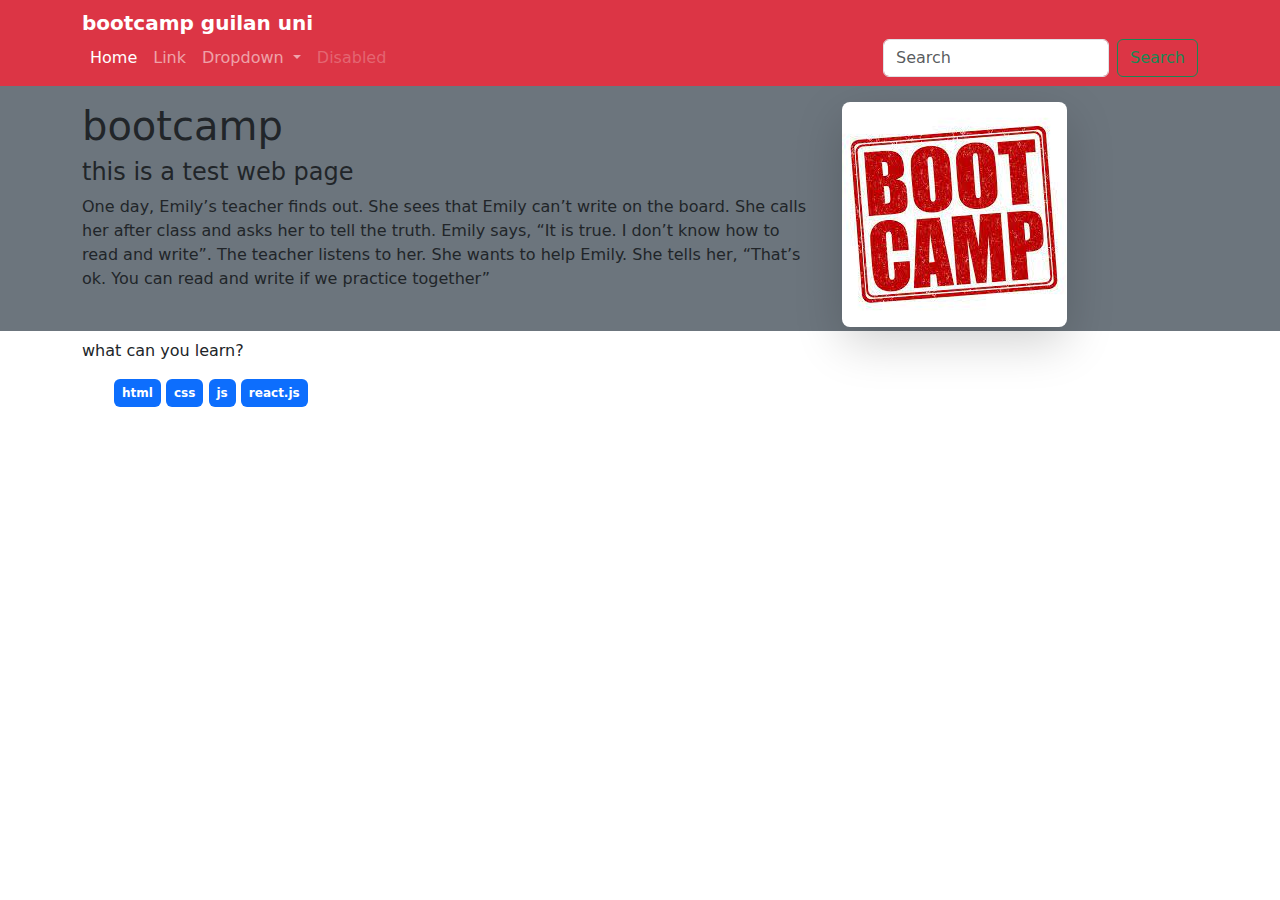
==== 3/index2.html @ a188e2e8 "first commit" ====
<!DOCTYPE html>
<html lang="en">

<head>
    <meta charset="UTF-8">
    <meta http-equiv="X-UA-Compatible" content="IE=edge">
    <meta name="viewport" content="width=device-width, initial-scale=1.0">
    <link rel="stylesheet" href="./kk.css">

    <link rel="stylesheet" href="https://cdn.jsdelivr.net/npm/bootstrap@5.0.0-beta2/dist/css/bootstrap.min.css">


    <title>Document</title>
</head>

<body>
    <nav class="navbar navbar-expand-lg navbar-dark bg-danger">
        <div class="container-fluid">
            <div class="container">

                <a class="navbar-brand text-white" href="#"> <b>bootcamp guilan uni</b> </a>

                <button class="navbar-toggler" type="button" data-bs-toggle="collapse"
                    data-bs-target="#navbarSupportedContent" aria-controls="navbarSupportedContent"
                    aria-expanded="false" aria-label="Toggle navigation">
                    <span class="navbar-toggler-icon"></span>
                </button>
                <div class="collapse navbar-collapse" id="navbarSupportedContent">
                    <ul class="navbar-nav me-auto mb-2 mb-lg-0">
                        <li class="nav-item">
                            <a class="nav-link active" aria-current="page" href="#">Home</a>
                        </li>
                        <li class="nav-item">
                            <a class="nav-link" href="#">Link</a>
                        </li>
                        <li class="nav-item dropdown">
                            <a class="nav-link dropdown-toggle" href="#" id="navbarDropdown" role="button"
                                data-bs-toggle="dropdown" aria-expanded="false">
                                Dropdown
                            </a>
                            <ul class="dropdown-menu" aria-labelledby="navbarDropdown">
                                <li><a class="dropdown-item" href="./aboat.html">aboat</a></li>
                                <li><a class="dropdown-item" href="#">Another action</a></li>
                                <li>
                                    <hr class="dropdown-divider">
                                </li>
                                <li><a class="dropdown-item" href="#">Something else here</a></li>
                            </ul>
                        </li>
                        <li class="nav-item">
                            <a class="nav-link disabled" href="#" tabindex="-1" aria-disabled="true">Disabled</a>
                        </li>
                    </ul>
                    <form class="d-flex">
                        <input class="form-control me-2" type="search" placeholder="Search" aria-label="Search">
                        <button class="btn btn-outline-success" type="submit">Search</button>
                    </form>
                </div>
            </div>
        </div>
    </nav>
    <div>
        <section id="intro-sec" class="bg-secondary">
            <div class="pt-3 pb-1">
                <div class="container">
                    <div class="row">
                        <div class="col-12  col-md-8 pr-5">
                            <h1>bootcamp</h1>
                            <h4>this is a test web page</h4>
                            <p class="d-md-block d-none">
                                One day, Emily’s teacher finds out.
                                She sees that Emily can’t write on the board.
                                She calls her after class and asks her to tell the truth.
                                Emily says, “It is true. I don’t know how to read and write”.
                                The teacher listens to her. She wants to help Emily.
                                She tells her, “That’s ok.
                                You can read and write if we practice together”
                            </p>
                            <img src="./11-0.jpg" alt="o" 
                            class="w-200  rounded-3  shadow-lg d-md-none d-block mt-5">



                        </div>
                        <div class="col-12 col-md-4 ">
                            <img src="./11-0.jpg" alt="o" 
                            class="w-200  rounded-3  shadow-lg d-md-block d-none">
                            <p class="d-md-none d-block mt-5 ">
                                One day, Emily’s teacher finds out.
                                She sees that Emily can’t write on the board.
                                She calls her after class and asks her to tell the truth.
                                Emily says, “It is true. I don’t know how to read and write”.
                                The teacher listens to her. She wants to help Emily.
                                She tells her, “That’s ok.
                                You can read and write if we practice together”
                            </p>

                        </div>
                    </div>



                </div>
            </div>
        </section>

        <section id="aboat-sec">
            <div class="container mt-2">
                <p>what can you learn?</p>

                <ul>
                    <li class="badge bg-primary m-0 p-2">html</li>
                    <li class="badge bg-primary m-0 p-2">css</li>
                    <li class="badge bg-primary m-0 p-2">js</li>
                    <li class="badge bg-primary m-0 p-2">react.js</li>

                </ul>
            </div>
        </section>
    </div>

    <script src="https://cdn.jsdelivr.net/npm/@popperjs/core@2.6.0/dist/umd/popper.min.js"
        integrity="sha384-KsvD1yqQ1/1+IA7gi3P0tyJcT3vR+NdBTt13hSJ2lnve8agRGXTTyNaBYmCR/Nwi"
        crossorigin="anonymous"></script>
    <script src="https://cdn.jsdelivr.net/npm/bootstrap@5.0.0-beta2/dist/js/bootstrap.min.js"
        integrity="sha384-nsg8ua9HAw1y0W1btsyWgBklPnCUAFLuTMS2G72MMONqmOymq585AcH49TLBQObG"
        crossorigin="anonymous"></script>

</body>

</html>
---- 3/kk.css ----
.dropdown-menu{
    background-color: rgb(228, 213, 228) !important;
}
.dropdown-item:hover{
    background-color: rgb(156, 125, 156) !important;
    color: rgb(0, 0, 0) !important;
    font-weight: bold;
}
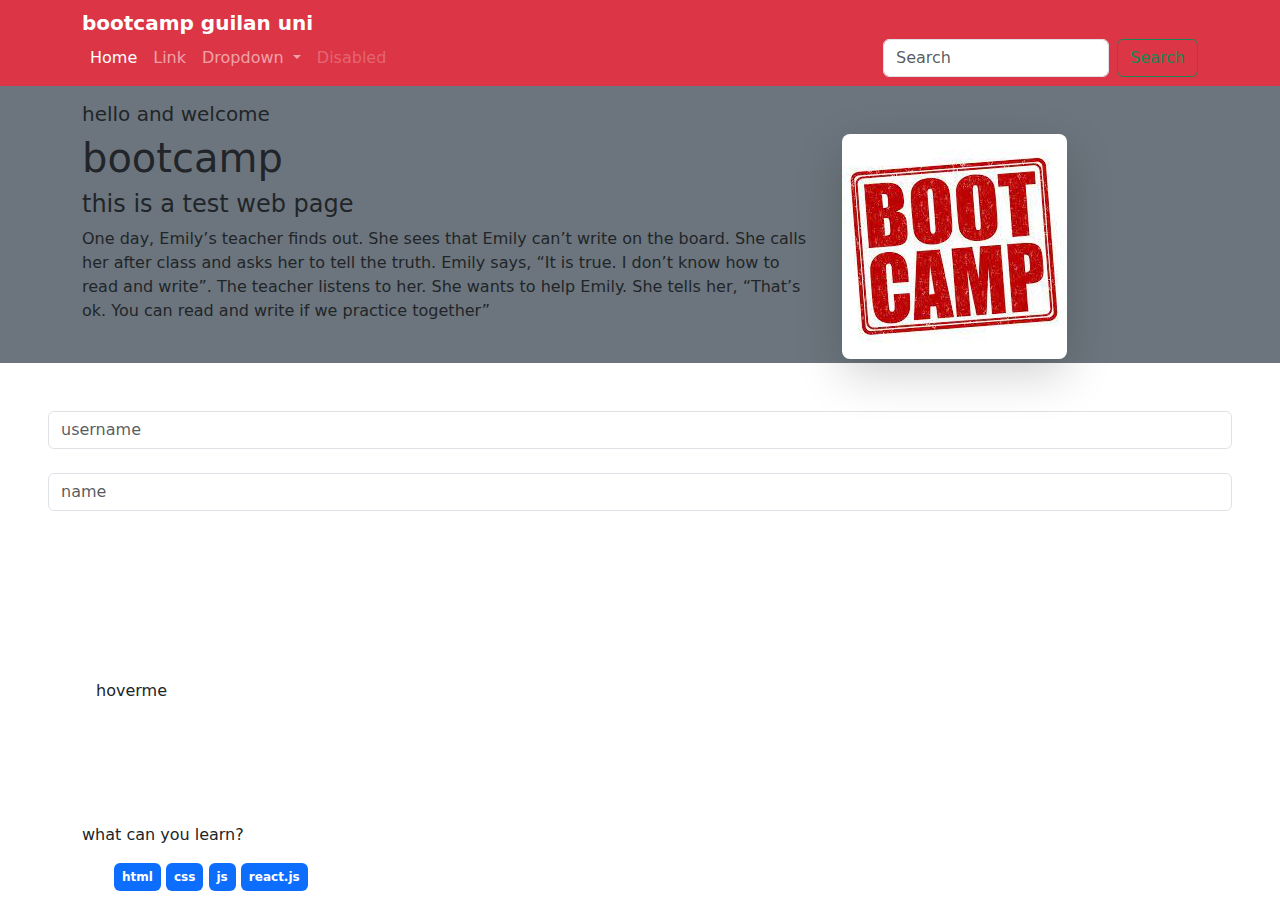
==== commit 6a064d76: "my second commit" ====
--- a/3/index2.html
+++ b/3/index2.html
@@ -13,7 +13,7 @@
     <title>Document</title>
 </head>
 
-<body>
+<body onload=" welcomechange(),yuyu(),userdata()">
     <nav class="navbar navbar-expand-lg navbar-dark bg-danger">
         <div class="container-fluid">
             <div class="container">
@@ -63,9 +63,11 @@
         <section id="intro-sec" class="bg-secondary">
             <div class="pt-3 pb-1">
                 <div class="container">
+                    <h5 id='welcom-txt'>hello</h5>
                     <div class="row">
                         <div class="col-12  col-md-8 pr-5">
-                            <h1>bootcamp</h1>
+
+                            <h1 id='tyty'>bootcamp</h1>
                             <h4>this is a test web page</h4>
                             <p class="d-md-block d-none">
                                 One day, Emily’s teacher finds out.
@@ -77,7 +79,7 @@
                                 You can read and write if we practice together”
                             </p>
                             <img src="./11-0.jpg" alt="o" 
-                            class="w-200  rounded-3  shadow-lg d-md-none d-block mt-5">
+                            class="w-200  rounded-3  shadow-lg d-md-none d-block mt-5 ">
 
 
 
@@ -104,6 +106,23 @@
             </div>
         </section>
 
+
+        <form class="p-5">
+        <input type="text" id="username" class="form-control mb-4" placeholder="username">
+        <input type="text" id="name" class="form-control mb-4" placeholder="name" >
+        </form>
+        <section id='hoverme'>
+            <div id='hover_me' class="mx-auto p-5" onmouseover="mouseover()"  onmouseout="mouseout()">
+                <p id="hovermetxt" class="p-5">
+                    hoverme
+                </p>
+
+            </div>
+
+
+        </section>
+
+
         <section id="aboat-sec">
             <div class="container mt-2">
                 <p>what can you learn?</p>
@@ -119,6 +138,8 @@
         </section>
     </div>
 
+    <script type="text/javascript" src="./js/func.js"></script>
+
     <script src="https://cdn.jsdelivr.net/npm/@popperjs/core@2.6.0/dist/umd/popper.min.js"
         integrity="sha384-KsvD1yqQ1/1+IA7gi3P0tyJcT3vR+NdBTt13hSJ2lnve8agRGXTTyNaBYmCR/Nwi"
         crossorigin="anonymous"></script>
